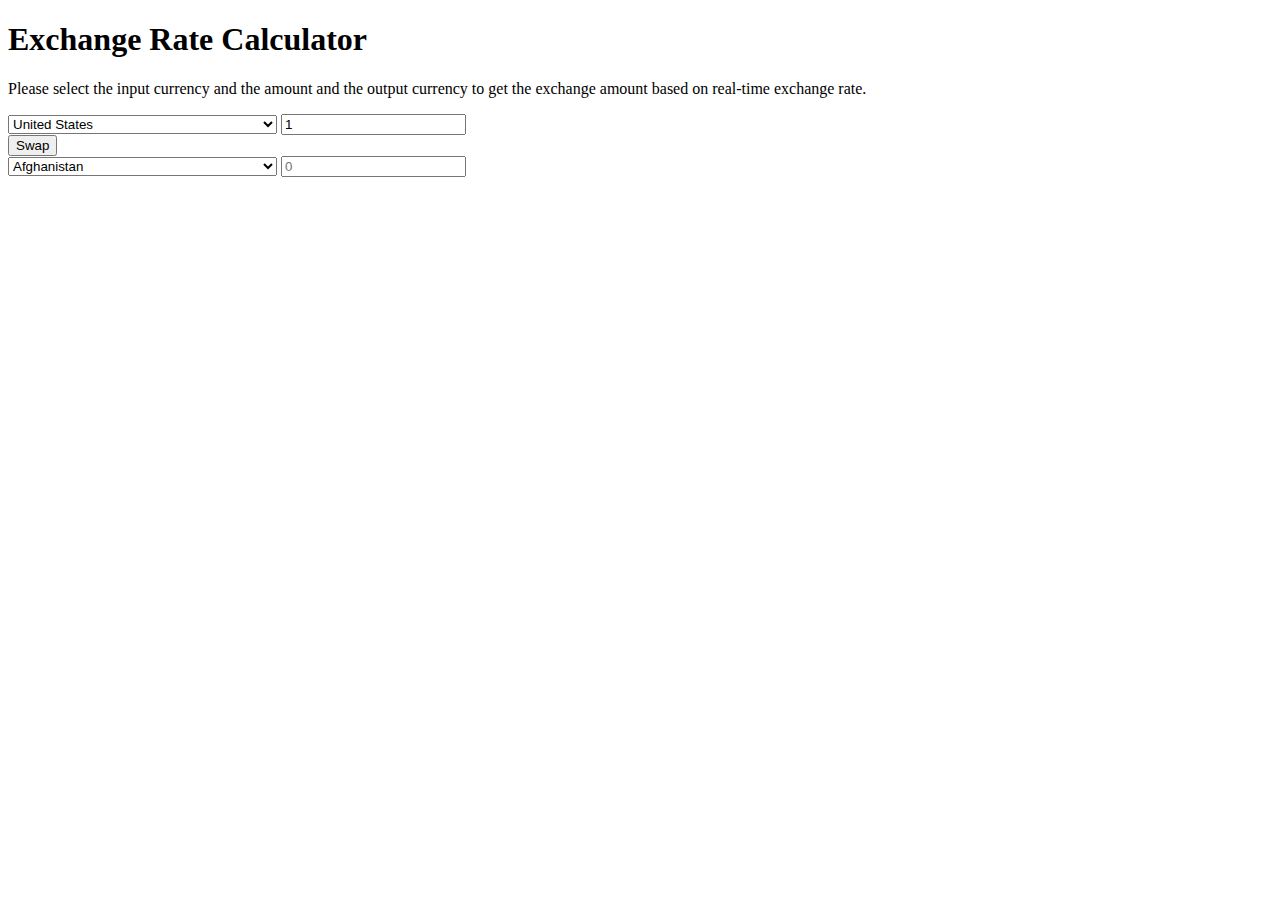
==== Exchange Rate Calculator/index.html @ b5d7ebe8 "added HTML" ====
<!DOCTYPE html>
<html lang="en">
<head>
    <meta charset="UTF-8">
    <meta http-equiv="X-UA-Compatible" content="IE=edge">
    <meta name="viewport" content="width=device-width, initial-scale=1.0">
    <link rel="stylesheet" href="style.css">
    <title>Exchange Rate Calculator</title>
</head>
<body>
    <h1>Exchange Rate Calculator</h1>
    <p>Please select the input currency and the amount and the output currency to get the exchange amount based on real-time exchange rate. </p>
    <div class="container">
        <div class="currency">
            <select id="currency-one">
                <option value='AFN'>Afghanistan</option>
                    <option value='ALL'>Albania</option>
                    <option value='AMD'>Armenia</option>
                    <option value='ANG'>Netherlands Antilles</option>
                    <option value='AOA'>Angola</option>
                    <option value='ARS'>Argentina</option>
                    <option value='AUD'>Australia</option>
                    <option value='AWG'>Aruba</option>
                    <option value='AZN'>Azerbaijan</option>
                    <option value='BAM'>Bosnia and Herzegovina</option>
                    <option value='BBD'>Barbados</option>
                    <option value='BDT'>Bangladesh</option>
                    <option value='BGN'>Bulgaria</option>
                    <option value='BHD'>Bahrain</option>
                    <option value='BIF'>Burundi</option>
                    <option value='BMD'>Bermuda</option>
                    <option value='BND'>Brunei</option>
                    <option value='BOB'>Bolivia</option>
                    <option value='BRL'>Brazil</option>
                    <option value='BSD'>Bahamas</option>
                    <option value='BTN'>Bhutan</option>
                    <option value='BWP'>Botswana</option>
                    <option value='BYN'>Belarus</option>
                    <option value='BZD'>Belize</option>
                    <option value='CAD'>Canada</option>
                    <option value='CDF'>Democratic Republic of the Congo</option>
                    <option value='CHF'>Switzerland</option>
                    <option value='CLP'>Chile</option>
                    <option value='CNY'>China</option>
                    <option value='COP'>Colombia</option>
                    <option value='CRC'>Costa Rica</option>
                    <option value='CUP'>Cuba</option>
                    <option value='CVE'>Cape Verde</option>
                    <option value='CZK'>Czech Republic</option>
                    <option value='DJF'>Djibouti</option>
                    <option value='DKK'>Denmark</option>
                    <option value='DOP'>Dominican Republic</option>
                    <option value='DZD'>Algeria</option>
                    <option value='EGP'>Egypt</option>
                    <option value='ERN'>Eritrea</option>
                    <option value='ETB'>Ethiopia</option>
                    <option value='EUR'>European Union</option>
                    <option value='FJD'>Fiji</option>
                    <option value='FKP'>Falkland Islands</option>
                    <option value='FOK'>Faroe Islands</option>
                    <option value='GBP'>United Kingdom</option>
                    <option value='GEL'>Georgia</option>
                    <option value='GGP'>Guernsey</option>
                    <option value='GHS'>Ghana</option>
                    <option value='GIP'>Gibraltar</option>
                    <option value='GMD'>The Gambia</option>
                    <option value='GNF'>Guinea</option>
                    <option value='GTQ'>Guatemala</option>
                    <option value='GYD'>Guyana</option>
                    <option value='HKD'>Hong Kong</option>
                    <option value='HNL'>Honduras</option>
                    <option value='HRK'>Croatia</option>
                    <option value='HTG'>Haiti</option>
                    <option value='HUF'>Hungary</option>
                    <option value='IDR'>Indonesia</option>
                    <option value='ILS'>Israel</option>
                    <option value='IMP'>Isle of Man</option>
                    <option value='INR'>India</option>
                    <option value='IQD'>Iraq</option>
                    <option value='IRR'>Iran</option>
                    <option value='ISK'>Iceland</option>
                    <option value='JEP'>Jersey</option>
                    <option value='JMD'>Jamaica</option>
                    <option value='JOD'>Jordan</option>
                    <option value='JPY'>Japan</option>
                    <option value='KES'>Kenya</option>
                    <option value='KGS'>Kyrgyzstan</option>
                    <option value='KHR'>Cambodia</option>
                    <option value='KID'>Kiribati</option>
                    <option value='KMF'>Comoros</option>
                    <option value='KRW'>South Korea</option>
                    <option value='KWD'>Kuwait</option>
                    <option value='KYD'>Cayman Islands</option>
                    <option value='KZT'>Kazakhstan</option>
                    <option value='LAK'>Laos</option>
                    <option value='LBP'>Lebanon</option>
                    <option value='LKR'>Sri Lanka</option>
                    <option value='LRD'>Liberia</option>
                    <option value='LSL'>Lesotho</option>
                    <option value='LYD'>Libya</option>
                    <option value='MAD'>Morocco</option>
                    <option value='MDL'>Moldova</option>
                    <option value='MGA'>Madagascar</option>
                    <option value='MKD'>North Macedonia</option>
                    <option value='MMK'>Myanmar</option>
                    <option value='MNT'>Mongolia</option>
                    <option value='MOP'>Macau</option>
                    <option value='MRU'>Mauritania</option>
                    <option value='MUR'>Mauritius</option>
                    <option value='MVR'>Maldives</option>
                    <option value='MWK'>Malawi</option>
                    <option value='MXN'>Mexico</option>
                    <option value='MYR'>Malaysia</option>
                    <option value='MZN'>Mozambique</option>
                    <option value='NAD'>Namibia</option>
                    <option value='NGN'>Nigeria</option>
                    <option value='NIO'>Nicaragua</option>
                    <option value='NOK'>Norway</option>
                    <option value='NPR'>Nepal</option>
                    <option value='NZD'>New Zealand</option>
                    <option value='OMR'>Oman</option>
                    <option value='PAB'>Panama</option>
                    <option value='PEN'>Peru</option>
                    <option value='PGK'>Papua New Guinea</option>
                    <option value='PHP'>Philippines</option>
                    <option value='PKR'>Pakistan</option>
                    <option value='PLN'>Poland</option>
                    <option value='PYG'>Paraguay</option>
                    <option value='QAR'>Qatar</option>
                    <option value='RON'>Romania</option>
                    <option value='RSD'>Serbia</option>
                    <option value='RUB'>Russia</option>
                    <option value='RWF'>Rwanda</option>
                    <option value='SAR'>Saudi Arabia</option>
                    <option value='SBD'>Solomon Islands</option>
                    <option value='SCR'>Seychelles</option>
                    <option value='SDG'>Sudan</option>
                    <option value='SEK'>Sweden</option>
                    <option value='SGD'>Singapore</option>
                    <option value='SHP'>Saint Helena</option>
                    <option value='SLL'>Sierra Leone</option>
                    <option value='SOS'>Somalia</option>
                    <option value='SRD'>Suriname</option>
                    <option value='SSP'>South Sudan</option>
                    <option value='STN'>São Tomé and Príncipe</option>
                    <option value='SYP'>Syria</option>
                    <option value='SZL'>Eswatini</option>
                    <option value='THB'>Thailand</option>
                    <option value='TJS'>Tajikistan</option>
                    <option value='TMT'>Turkmenistan</option>
                    <option value='TND'>Tunisia</option>
                    <option value='TOP'>Tonga</option>
                    <option value='TRY'>Turkey</option>
                    <option value='TTD'>Trinidad and Tobago</option>
                    <option value='TVD'>Tuvalu</option>
                    <option value='TWD'>Taiwan</option>
                    <option value='TZS'>Tanzania</option>
                    <option value='UAH'>Ukraine</option>
                    <option value='AED'>United Arab Emirates</option>
                    <option value='UGX'>Uganda</option>
                    <option value='USD' selected>United States</option>
                    <option value='UYU'>Uruguay</option>
                    <option value='UZS'>Uzbekistan</option>
                    <option value='VES'>Venezuela</option>
                    <option value='VND'>Vietnam</option>
                    <option value='VUV'>Vanuatu</option>
                    <option value='WST'>Samoa</option>
                    <option value='XAF'>CEMAC</option>
                    <option value='XCD'>Organisation of Eastern Caribbean States</option>
                    <option value='XDR'>International Monetary Fund</option>
                    <option value='XOF'>CFA</option>
                    <option value='XPF'>Collectivités d'Outre-Mer</option>
                    <option value='YER'>Yemen</option>
                    <option value='ZAR'>South Africa</option>
                    <option value='ZMW'>Zambia</option>
                    <option value='ZWL'>Zimbabwe</option>
            </select>
            <input type="number" id="curreny-one" placeholder="0" value="1">
        </div>
        <div class="swap-rate-container">
            <button class="btn" id="swap">
                Swap
            </button>
            <div class="rate" id="rate"></div>
        </div>
        <div class="currency">
            <select id="currency-two">
                <option value='AFN'>Afghanistan</option>
                    <option value='ALL'>Albania</option>
                    <option value='AMD'>Armenia</option>
                    <option value='ANG'>Netherlands Antilles</option>
                    <option value='AOA'>Angola</option>
                    <option value='ARS'>Argentina</option>
                    <option value='AUD'>Australia</option>
                    <option value='AWG'>Aruba</option>
                    <option value='AZN'>Azerbaijan</option>
                    <option value='BAM'>Bosnia and Herzegovina</option>
                    <option value='BBD'>Barbados</option>
                    <option value='BDT'>Bangladesh</option>
                    <option value='BGN'>Bulgaria</option>
                    <option value='BHD'>Bahrain</option>
                    <option value='BIF'>Burundi</option>
                    <option value='BMD'>Bermuda</option>
                    <option value='BND'>Brunei</option>
                    <option value='BOB'>Bolivia</option>
                    <option value='BRL'>Brazil</option>
                    <option value='BSD'>Bahamas</option>
                    <option value='BTN'>Bhutan</option>
                    <option value='BWP'>Botswana</option>
                    <option value='BYN'>Belarus</option>
                    <option value='BZD'>Belize</option>
                    <option value='CAD'>Canada</option>
                    <option value='CDF'>Democratic Republic of the Congo</option>
                    <option value='CHF'>Switzerland</option>
                    <option value='CLP'>Chile</option>
                    <option value='CNY'>China</option>
                    <option value='COP'>Colombia</option>
                    <option value='CRC'>Costa Rica</option>
                    <option value='CUP'>Cuba</option>
                    <option value='CVE'>Cape Verde</option>
                    <option value='CZK'>Czech Republic</option>
                    <option value='DJF'>Djibouti</option>
                    <option value='DKK'>Denmark</option>
                    <option value='DOP'>Dominican Republic</option>
                    <option value='DZD'>Algeria</option>
                    <option value='EGP'>Egypt</option>
                    <option value='ERN'>Eritrea</option>
                    <option value='ETB'>Ethiopia</option>
                    <option value='EUR'>European Union</option>
                    <option value='FJD'>Fiji</option>
                    <option value='FKP'>Falkland Islands</option>
                    <option value='FOK'>Faroe Islands</option>
                    <option value='GBP'>United Kingdom</option>
                    <option value='GEL'>Georgia</option>
                    <option value='GGP'>Guernsey</option>
                    <option value='GHS'>Ghana</option>
                    <option value='GIP'>Gibraltar</option>
                    <option value='GMD'>The Gambia</option>
                    <option value='GNF'>Guinea</option>
                    <option value='GTQ'>Guatemala</option>
                    <option value='GYD'>Guyana</option>
                    <option value='HKD'>Hong Kong</option>
                    <option value='HNL'>Honduras</option>
                    <option value='HRK'>Croatia</option>
                    <option value='HTG'>Haiti</option>
                    <option value='HUF'>Hungary</option>
                    <option value='IDR'>Indonesia</option>
                    <option value='ILS'>Israel</option>
                    <option value='IMP'>Isle of Man</option>
                    <option value='INR'>India</option>
                    <option value='IQD'>Iraq</option>
                    <option value='IRR'>Iran</option>
                    <option value='ISK'>Iceland</option>
                    <option value='JEP'>Jersey</option>
                    <option value='JMD'>Jamaica</option>
                    <option value='JOD'>Jordan</option>
                    <option value='JPY'>Japan</option>
                    <option value='KES'>Kenya</option>
                    <option value='KGS'>Kyrgyzstan</option>
                    <option value='KHR'>Cambodia</option>
                    <option value='KID'>Kiribati</option>
                    <option value='KMF'>Comoros</option>
                    <option value='KRW'>South Korea</option>
                    <option value='KWD'>Kuwait</option>
                    <option value='KYD'>Cayman Islands</option>
                    <option value='KZT'>Kazakhstan</option>
                    <option value='LAK'>Laos</option>
                    <option value='LBP'>Lebanon</option>
                    <option value='LKR'>Sri Lanka</option>
                    <option value='LRD'>Liberia</option>
                    <option value='LSL'>Lesotho</option>
                    <option value='LYD'>Libya</option>
                    <option value='MAD'>Morocco</option>
                    <option value='MDL'>Moldova</option>
                    <option value='MGA'>Madagascar</option>
                    <option value='MKD'>North Macedonia</option>
                    <option value='MMK'>Myanmar</option>
                    <option value='MNT'>Mongolia</option>
                    <option value='MOP'>Macau</option>
                    <option value='MRU'>Mauritania</option>
                    <option value='MUR'>Mauritius</option>
                    <option value='MVR'>Maldives</option>
                    <option value='MWK'>Malawi</option>
                    <option value='MXN'>Mexico</option>
                    <option value='MYR'>Malaysia</option>
                    <option value='MZN'>Mozambique</option>
                    <option value='NAD'>Namibia</option>
                    <option value='NGN'>Nigeria</option>
                    <option value='NIO'>Nicaragua</option>
                    <option value='NOK'>Norway</option>
                    <option value='NPR'>Nepal</option>
                    <option value='NZD'>New Zealand</option>
                    <option value='OMR'>Oman</option>
                    <option value='PAB'>Panama</option>
                    <option value='PEN'>Peru</option>
                    <option value='PGK'>Papua New Guinea</option>
                    <option value='PHP'>Philippines</option>
                    <option value='PKR' selected--->Pakistan</option>
                    <option value='PLN'>Poland</option>
                    <option value='PYG'>Paraguay</option>
                    <option value='QAR'>Qatar</option>
                    <option value='RON'>Romania</option>
                    <option value='RSD'>Serbia</option>
                    <option value='RUB'>Russia</option>
                    <option value='RWF'>Rwanda</option>
                    <option value='SAR'>Saudi Arabia</option>
                    <option value='SBD'>Solomon Islands</option>
                    <option value='SCR'>Seychelles</option>
                    <option value='SDG'>Sudan</option>
                    <option value='SEK'>Sweden</option>
                    <option value='SGD'>Singapore</option>
                    <option value='SHP'>Saint Helena</option>
                    <option value='SLL'>Sierra Leone</option>
                    <option value='SOS'>Somalia</option>
                    <option value='SRD'>Suriname</option>
                    <option value='SSP'>South Sudan</option>
                    <option value='STN'>São Tomé and Príncipe</option>
                    <option value='SYP'>Syria</option>
                    <option value='SZL'>Eswatini</option>
                    <option value='THB'>Thailand</option>
                    <option value='TJS'>Tajikistan</option>
                    <option value='TMT'>Turkmenistan</option>
                    <option value='TND'>Tunisia</option>
                    <option value='TOP'>Tonga</option>
                    <option value='TRY'>Turkey</option>
                    <option value='TTD'>Trinidad and Tobago</option>
                    <option value='TVD'>Tuvalu</option>
                    <option value='TWD'>Taiwan</option>
                    <option value='TZS'>Tanzania</option>
                    <option value='UAH'>Ukraine</option>
                    <option value='AED'>United Arab Emirates</option>
                    <option value='UGX'>Uganda</option>
                    <option value='USD'>United States</option>
                    <option value='UYU'>Uruguay</option>
                    <option value='UZS'>Uzbekistan</option>
                    <option value='VES'>Venezuela</option>
                    <option value='VND'>Vietnam</option>
                    <option value='VUV'>Vanuatu</option>
                    <option value='WST'>Samoa</option>
                    <option value='XAF'>CEMAC</option>
                    <option value='XCD'>Organisation of Eastern Caribbean States</option>
                    <option value='XDR'>International Monetary Fund</option>
                    <option value='XOF'>CFA</option>
                    <option value='XPF'>Collectivités d'Outre-Mer</option>
                    <option value='YER'>Yemen</option>
                    <option value='ZAR'>South Africa</option>
                    <option value='ZMW'>Zambia</option>
                    <option value='ZWL'>Zimbabwe</option>
            </select>
            <input type="number" id="curreny-two" placeholder="0">
        </div>
        </div>
    </div>
</body>
</html>
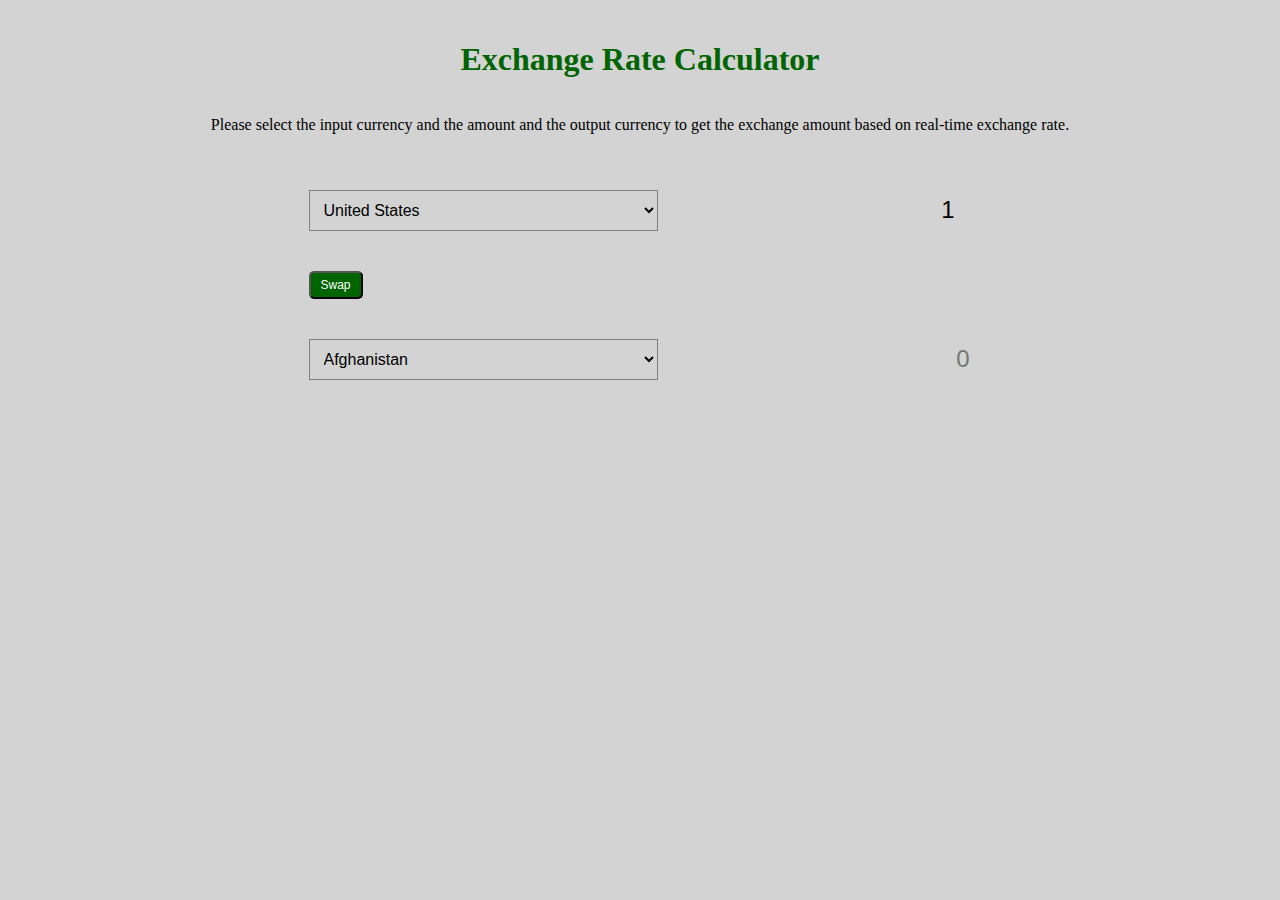
==== commit e8a94d5e: "error fixed" ====
--- a/Exchange Rate Calculator/index.html
+++ b/Exchange Rate Calculator/index.html
@@ -175,7 +175,7 @@
                     <option value='ZMW'>Zambia</option>
                     <option value='ZWL'>Zimbabwe</option>
             </select>
-            <input type="number" id="curreny-one" placeholder="0" value="1">
+            <input type="number" id="amount-one" placeholder="0" value="1">
         </div>
         <div class="swap-rate-container">
             <button class="btn" id="swap">
@@ -347,9 +347,10 @@
                     <option value='ZMW'>Zambia</option>
                     <option value='ZWL'>Zimbabwe</option>
             </select>
-            <input type="number" id="curreny-two" placeholder="0">
+            <input type="text" id="amount-two" placeholder="0">
         </div>
         </div>
     </div>
+    <script src="script.js"></script>
 </body>
 </html>--- a/Exchange Rate Calculator/style.css
+++ b/Exchange Rate Calculator/style.css
@@ -0,0 +1,68 @@
+* {
+    box-sizing: border-box;
+}
+
+body {
+    background-color: lightgrey;
+    display: flex;
+    flex-direction: column;
+    align-items: center;
+    justify-content: center;
+    max-height: 100vh;
+    margin: 0;
+    padding: 20px;
+}
+
+h1 {
+    color: darkgreen;
+}
+
+p {
+    text-align: center;
+}
+
+.btn {
+    background-color: darkgreen;
+    color: white;
+    cursor: pointer;
+    border-radius: 5px;
+    font-size: 12px;
+    padding: 5px 10px;
+}
+
+.currency {
+    padding: 40px 0;
+    display: flex;
+    align-items: center;
+    justify-content: space-between;
+}
+
+.currency select{
+    padding: 10px 20px 10px 10px;
+    border: 1px solid grey;
+    font-size: 16px;
+    background: transparent;
+}
+
+.currency input{
+    border: 0;
+    background: transparent;
+    font-size: 24px;
+    text-align: right;
+}
+
+.swap-rate-container {
+    display: flex;
+    align-items: center;
+    justify-content: space-between;
+}
+
+.rate {
+    color: darkgreen;
+    font-size: 16px;
+    padding: 0 10px;
+}
+
+select:focus, input:focus, button:focus {
+    outline: 0;
+}